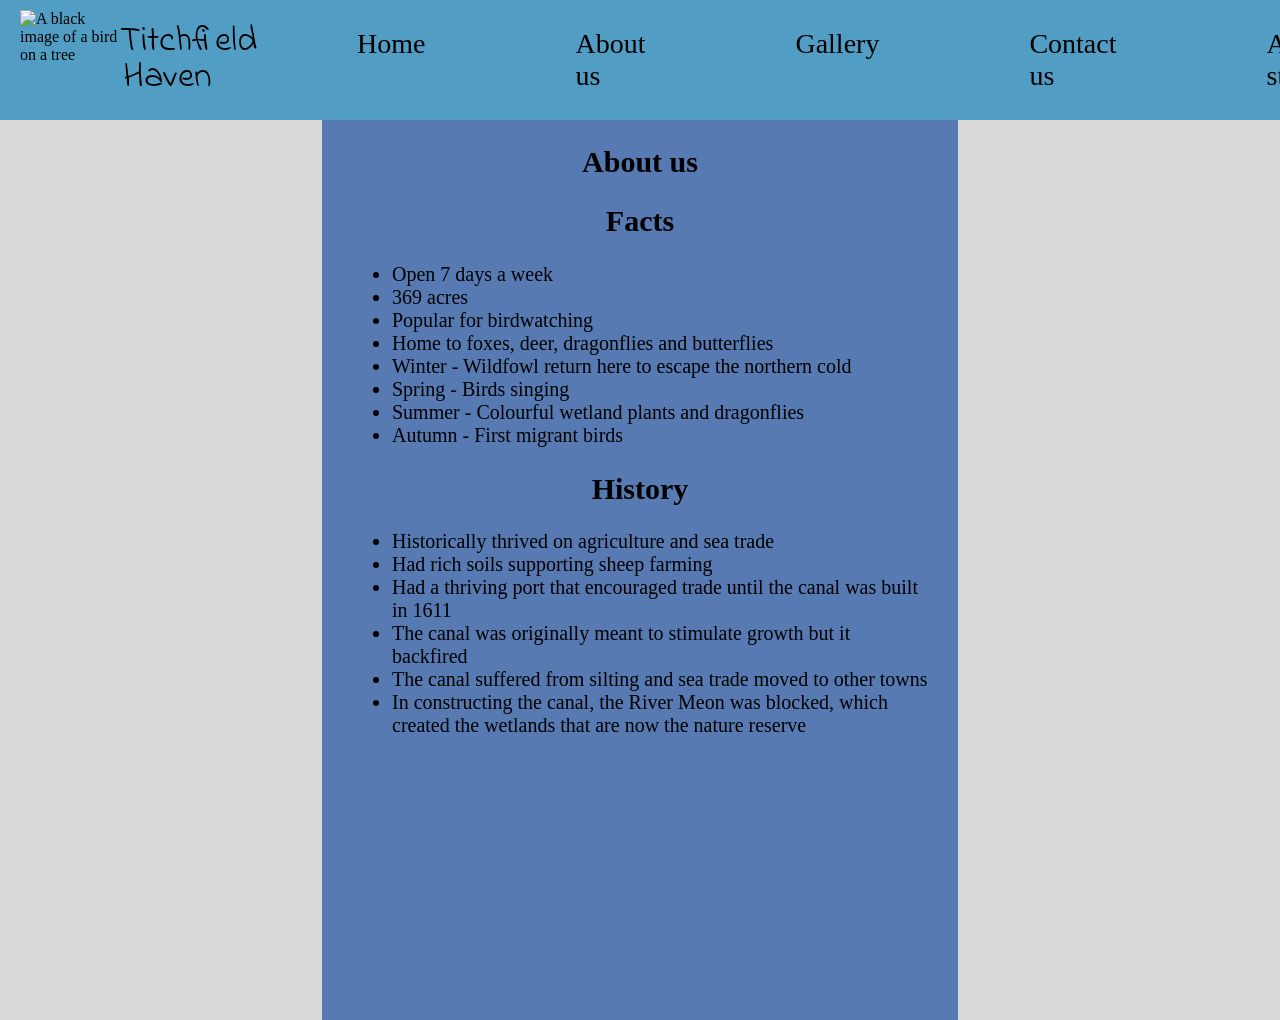
==== about.html @ 96829f79 "Add files via upload" ====
<!doctype html>
<html lang="en">
<head>
    <meta charset="UTF-8" />
    <meta name="viewport" content="width=device-width, initial-scale=1.0" />
    <link href='https://fonts.googleapis.com/css?family=Indie Flower' rel='stylesheet'>
    <link rel="stylesheet" href="common.css" />
    
    <title>About us</title>
</head>
<body>
    <header>
        <div class="logos">
            <img src="../images/Logo.svg" alt="A black image of a bird on a tree">
            <p>Titchfield Haven</p>
        </div>
        <nav>
            <a href="home.html">Home</a>
            <a href="about.html">About us</a>
            <a href="gallery.html">Gallery</a>
            <a href="contact.html">Contact us</a>
            <a href="accessibility.html">Accessibility statement</a>
        </nav>
    </header>
    <main>
        <section>
            <h1>About us</h1>
            
            <h2>Facts</h2>
            <ul>
                <li>Open 7 days a week </li>
                <li>369 acres</li>
                <li>Popular for birdwatching</li>
                <li>Home to foxes, deer, dragonflies and butterflies</li>
                <li>Winter - Wildfowl return here to escape the northern cold</li>
                <li>Spring - Birds singing</li>
                <li>Summer - Colourful wetland plants and dragonflies</li>
                <li>Autumn - First migrant birds</li>
            </ul>
            
            <h2>History</h2>
            <ul>
                <li>Historically thrived on agriculture and sea trade</li>
                <li>Had rich soils supporting sheep farming </li>
                <li>Had a thriving port that encouraged trade until the canal was built in 1611</li>
                <li>The canal was originally meant to stimulate growth but it backfired</li>
                <li>The canal suffered from silting and sea trade moved to other towns</li>
                <li>In constructing the canal, the River Meon was blocked, which created the wetlands that are now the nature reserve</li>
            </ul>
        </section>
    </main>
</body>
</html>
---- common.css ----
html, body {
  margin: 0;
  height: 100%;

  font-family: 'Inria Serif';
}

header {
  display: flex;
  align-items: center;
  gap: 100px;

  padding: 10px 20px;
  background: #519dc3;

  color: black;

  .logos {
    display: grid;
    grid-template-columns: 1fr 2fr;

    img {
      width: 100px;
      height: 100px;
    }

    p {
      align-self: center;

      text-align: center;
      font-family: "Indie Flower";
      font-size: 36px;
      
      line-height: 100%;

      width: 70%;
      margin: 0;
    }
  }
}

nav {
  display: flex;
  gap: 150px;

  a {
    color: inherit;
    text-decoration: none;
    font-weight: 500;
    font-size: 28px;
  }

  a:hover {
    text-decoration-line: underline;
    text-decoration-color: white;
    text-underline-offset: 15px;
  }
}

main {
  display: grid;
  justify-items: center;

  background: #d9d9d9;
  height: 100%;

  img {
    width: 100%;
    height: 100%;
  }

  .text {
    position: absolute;

    font-size: 32px;
    text-align: center;
    font-weight: bold;

    top: 200px;
    left: 100px;

    > p {
        width: 55%;
    }

    .source {
      font-size: 24px;
    }
  }

  section {
    padding: 0 30px;
    background: #567ab1;

    text-align: center;
    font-size: 20px;
    width: 45%;

    img {
      height: auto;
    }
    
    li {
      text-align: left;
    }
  }
}
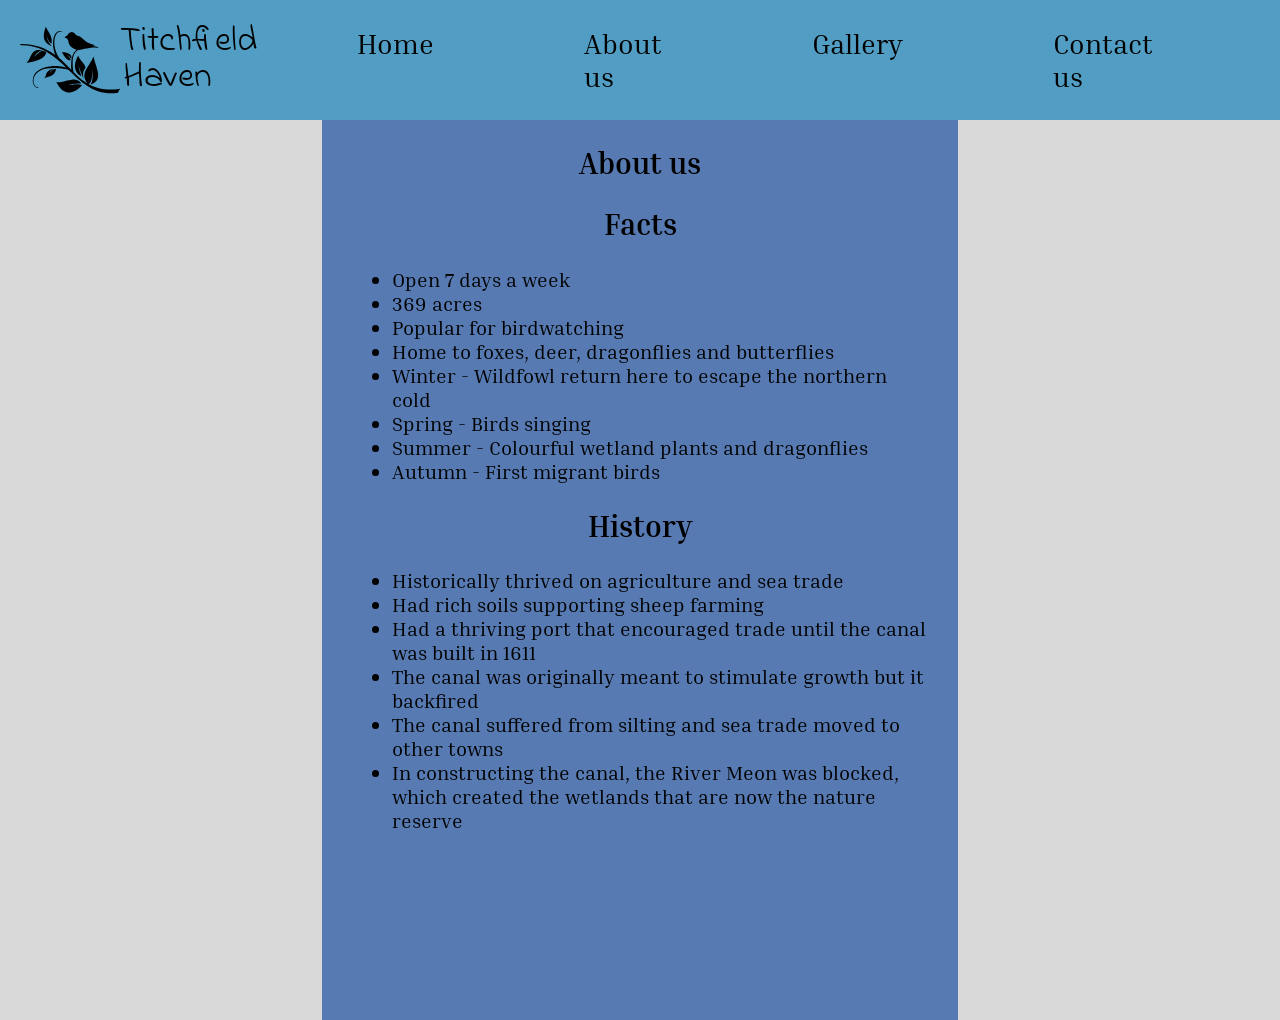
==== commit 031bca2b: "Add files via upload" ====
--- a/about.html
+++ b/about.html
@@ -4,6 +4,7 @@
     <meta charset="UTF-8" />
     <meta name="viewport" content="width=device-width, initial-scale=1.0" />
     <link href='https://fonts.googleapis.com/css?family=Indie Flower' rel='stylesheet'>
+    <link href='https://fonts.googleapis.com/css?family=Inria Serif' rel='stylesheet'>
     <link rel="stylesheet" href="common.css" />
     
     <title>About us</title>
@@ -11,11 +12,11 @@
 <body>
     <header>
         <div class="logos">
-            <img src="../images/Logo.svg" alt="A black image of a bird on a tree">
+            <img src="Logo.svg" alt="A black image of a bird on a tree">
             <p>Titchfield Haven</p>
         </div>
         <nav>
-            <a href="home.html">Home</a>
+            <a href="index.html">Home</a>
             <a href="about.html">About us</a>
             <a href="gallery.html">Gallery</a>
             <a href="contact.html">Contact us</a>
